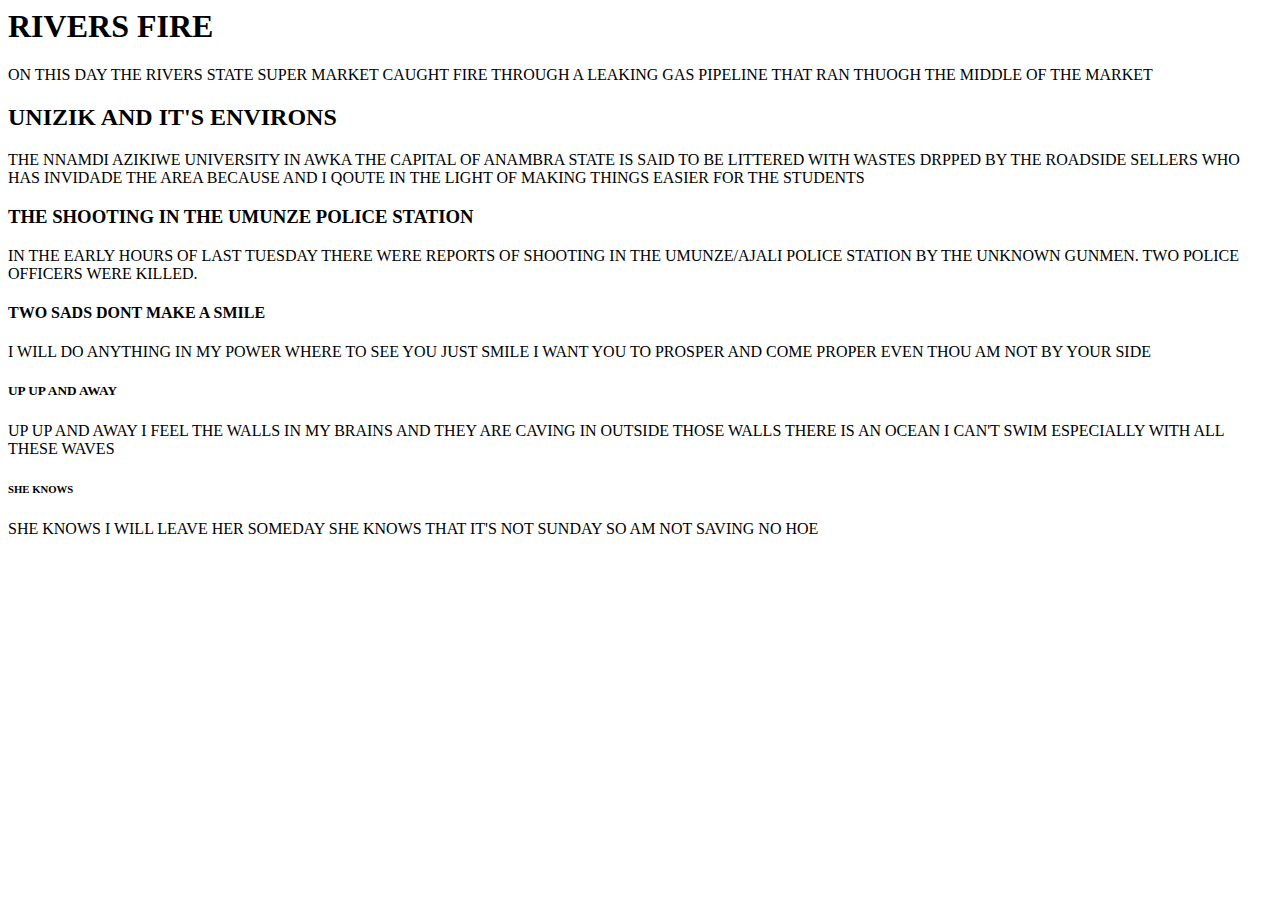
==== index.html @ 9cbd5896 "Update and rename LOTTY2.html to index.html" ====
<DOCTYPE HTML>
<HTML>
<HEAD>
<TITLE>ONEWAY SITE</TITLE>
</HEAD>
<BODY>
<h1>RIVERS FIRE</h1>
<P>ON THIS DAY THE RIVERS STATE SUPER MARKET CAUGHT FIRE THROUGH A LEAKING GAS PIPELINE THAT RAN THUOGH THE MIDDLE OF THE MARKET</P>
<h2>UNIZIK AND IT'S ENVIRONS</h2>
<P>THE NNAMDI AZIKIWE UNIVERSITY IN AWKA THE CAPITAL OF ANAMBRA STATE IS SAID TO BE LITTERED WITH WASTES DRPPED BY THE ROADSIDE SELLERS WHO HAS INVIDADE THE AREA BECAUSE AND I QOUTE IN THE LIGHT OF MAKING THINGS EASIER FOR THE STUDENTS</P>
<h3>THE SHOOTING IN THE UMUNZE POLICE STATION</h3>
<P>IN THE EARLY HOURS OF LAST TUESDAY THERE WERE REPORTS OF SHOOTING IN THE UMUNZE/AJALI POLICE STATION BY THE UNKNOWN GUNMEN. TWO POLICE OFFICERS WERE KILLED.</P>
<h4>TWO SADS DONT MAKE A SMILE</h4>
<P>I WILL DO ANYTHING IN MY POWER WHERE TO SEE YOU JUST SMILE I WANT YOU TO PROSPER AND COME PROPER EVEN THOU AM NOT BY YOUR SIDE</P>
<h5>UP UP AND AWAY</h5>
<P>UP UP AND AWAY I FEEL THE WALLS IN MY BRAINS AND THEY ARE CAVING IN OUTSIDE THOSE WALLS THERE IS AN OCEAN I CAN'T SWIM ESPECIALLY WITH ALL THESE WAVES </P>
<h6>SHE KNOWS</h6>
<P>SHE KNOWS I WILL LEAVE HER SOMEDAY SHE KNOWS THAT IT'S NOT SUNDAY SO AM NOT SAVING NO HOE</P>
</BODY>
</HTML>
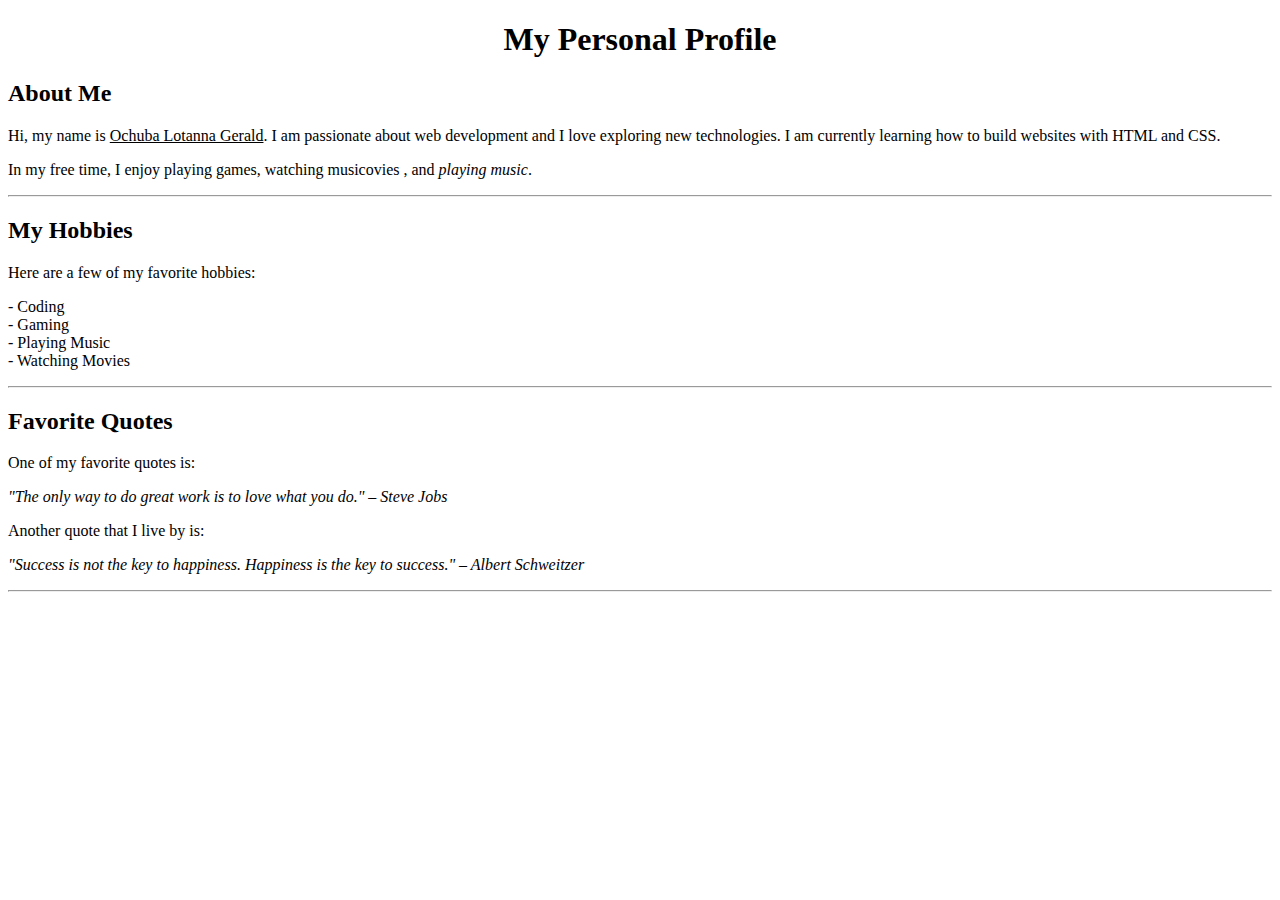
==== commit 5625a816: "Add files via upload" ====
--- a/index.html
+++ b/index.html
@@ -1,20 +1,33 @@
-<DOCTYPE HTML>
-<HTML>
-<HEAD>
-<TITLE>ONEWAY SITE</TITLE>
-</HEAD>
-<BODY>
-<h1>RIVERS FIRE</h1>
-<P>ON THIS DAY THE RIVERS STATE SUPER MARKET CAUGHT FIRE THROUGH A LEAKING GAS PIPELINE THAT RAN THUOGH THE MIDDLE OF THE MARKET</P>
-<h2>UNIZIK AND IT'S ENVIRONS</h2>
-<P>THE NNAMDI AZIKIWE UNIVERSITY IN AWKA THE CAPITAL OF ANAMBRA STATE IS SAID TO BE LITTERED WITH WASTES DRPPED BY THE ROADSIDE SELLERS WHO HAS INVIDADE THE AREA BECAUSE AND I QOUTE IN THE LIGHT OF MAKING THINGS EASIER FOR THE STUDENTS</P>
-<h3>THE SHOOTING IN THE UMUNZE POLICE STATION</h3>
-<P>IN THE EARLY HOURS OF LAST TUESDAY THERE WERE REPORTS OF SHOOTING IN THE UMUNZE/AJALI POLICE STATION BY THE UNKNOWN GUNMEN. TWO POLICE OFFICERS WERE KILLED.</P>
-<h4>TWO SADS DONT MAKE A SMILE</h4>
-<P>I WILL DO ANYTHING IN MY POWER WHERE TO SEE YOU JUST SMILE I WANT YOU TO PROSPER AND COME PROPER EVEN THOU AM NOT BY YOUR SIDE</P>
-<h5>UP UP AND AWAY</h5>
-<P>UP UP AND AWAY I FEEL THE WALLS IN MY BRAINS AND THEY ARE CAVING IN OUTSIDE THOSE WALLS THERE IS AN OCEAN I CAN'T SWIM ESPECIALLY WITH ALL THESE WAVES </P>
-<h6>SHE KNOWS</h6>
-<P>SHE KNOWS I WILL LEAVE HER SOMEDAY SHE KNOWS THAT IT'S NOT SUNDAY SO AM NOT SAVING NO HOE</P>
-</BODY>
-</HTML>
+<!DOCTYPE html>
+<html>
+<head>
+    <title>My Profile</title>
+</head>
+<body>
+   
+    <h1 align="center">My Personal Profile</h1>
+
+    <h2>About Me</h2>
+    <p>Hi, my name is <u>Ochuba Lotanna Gerald</u>. I am passionate about web development and I love exploring new technologies. I am currently learning how to build websites with HTML and CSS.</p>
+    <p>In my free time, I enjoy playing games, watching musicovies , and <i> playing music</i>.</p>
+    <hr> 
+
+    <h2>My Hobbies</h2>
+    <p>Here are a few of my favorite hobbies:</p>
+    <p>
+        - Coding<br>
+		- Gaming<br>
+        - Playing Music<br>
+        - Watching Movies
+    </p>
+    <hr>
+
+    <h2>Favorite Quotes</h2>
+    <p>One of my favorite quotes is:</p>
+    <p><i>"The only way to do great work is to love what you do." – Steve Jobs</i></p>
+    <p>Another quote that I live by is:</p>
+    <p><i>"Success is not the key to happiness. Happiness is the key to success." – Albert Schweitzer</i></p>
+    <hr>
+
+</body>
+</html>
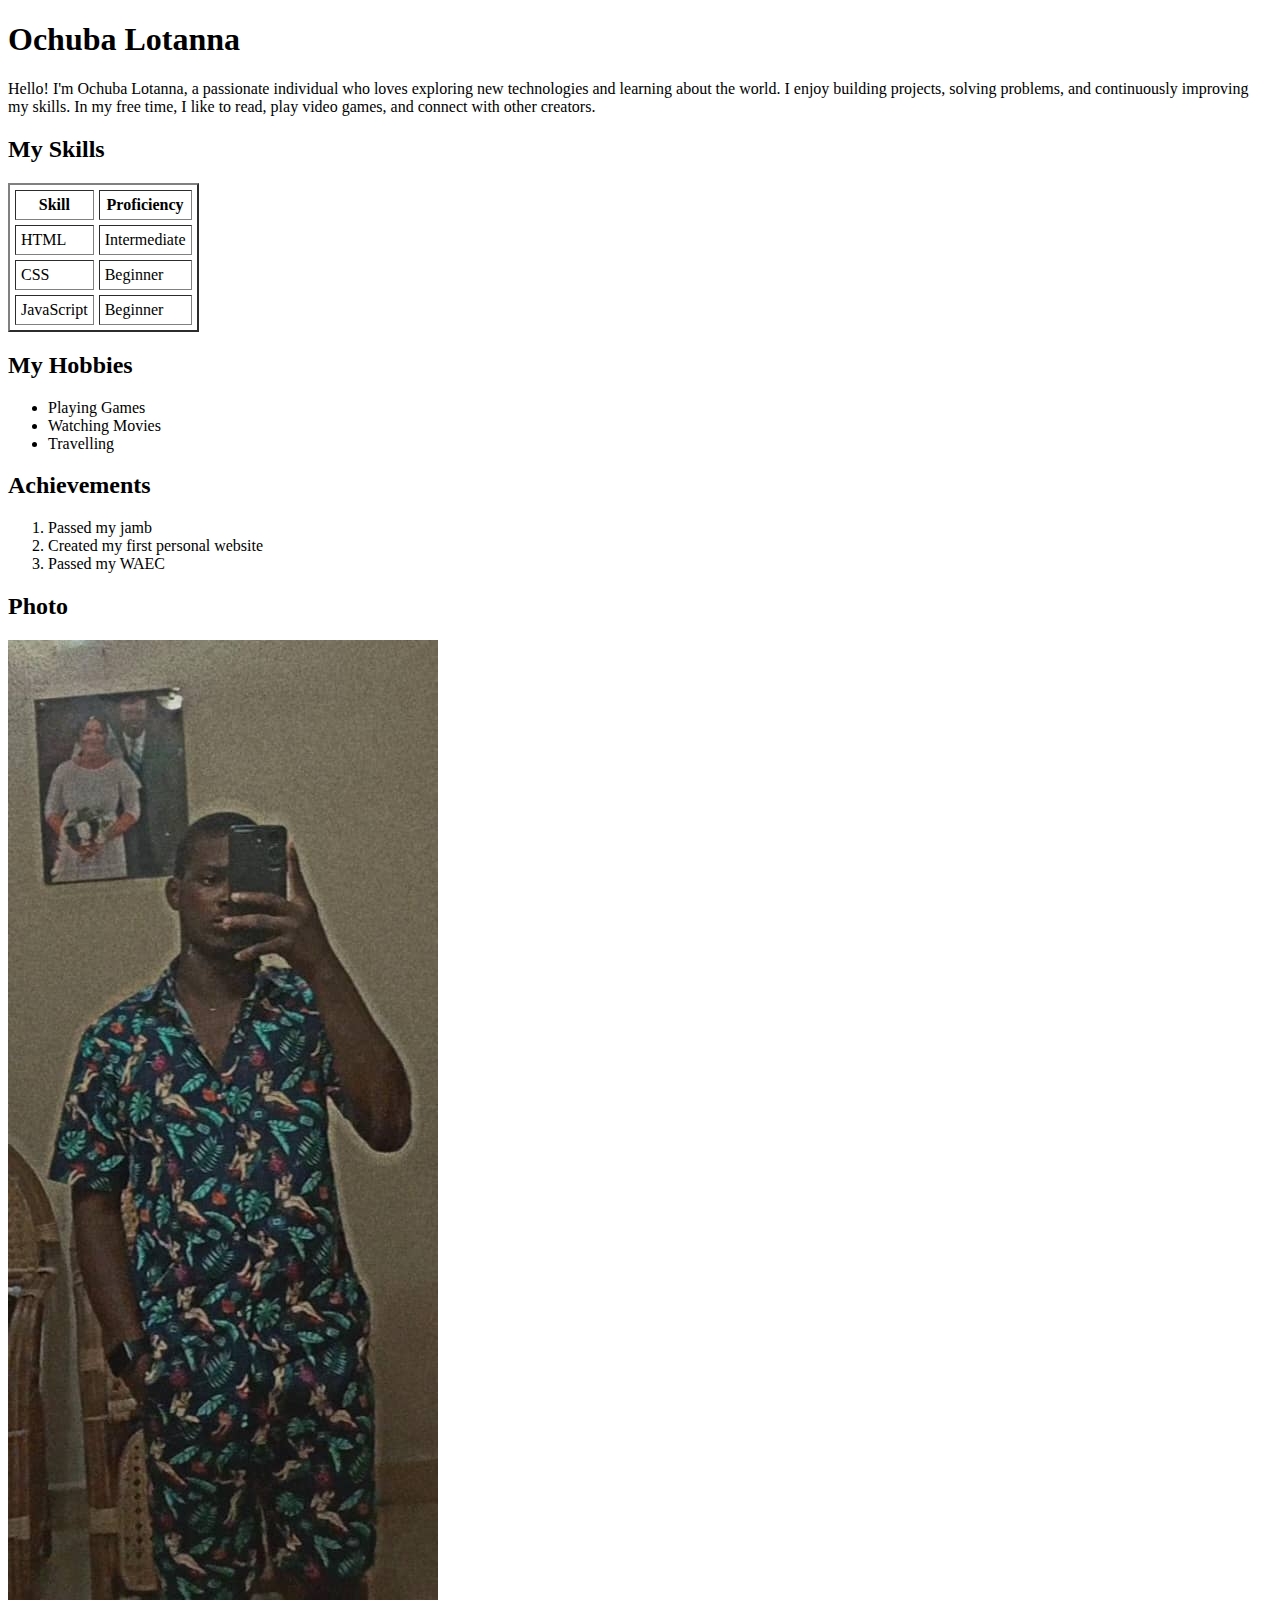
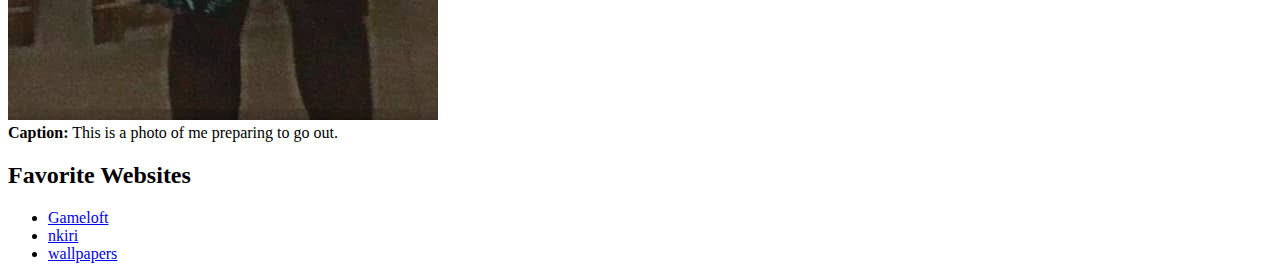
==== commit a6e9f925: "Add files via upload" ====
--- a/index.html
+++ b/index.html
@@ -1,33 +1,55 @@
 <!DOCTYPE html>
-<html>
+<html lang="en">
 <head>
-    <title>My Profile</title>
-</head>
+    <title>My Portfolio</title>
+   </head>
 <body>
-   
-    <h1 align="center">My Personal Profile</h1>
+    <h1>Ochuba Lotanna</h1>
+    <p>Hello! I'm Ochuba Lotanna, a passionate individual who loves exploring new technologies and learning about the world. I enjoy building projects, solving problems, and continuously improving my skills. In my free time, I like to read, play video games, and connect with other creators.</p>
 
-    <h2>About Me</h2>
-    <p>Hi, my name is <u>Ochuba Lotanna Gerald</u>. I am passionate about web development and I love exploring new technologies. I am currently learning how to build websites with HTML and CSS.</p>
-    <p>In my free time, I enjoy playing games, watching musicovies , and <i> playing music</i>.</p>
-    <hr> 
+    <h2>My Skills</h2>
+    <table border="2" cellpadding="5" cellspacing="5">
+        <tr>
+            <th>Skill</th>
+            <th>Proficiency</th>
+        </tr>
+        <tr>
+            <td>HTML</td>
+            <td>Intermediate</td>
+        </tr>
+        <tr>
+            <td>CSS</td>
+            <td>Beginner</td>
+        </tr>
+        <tr>
+            <td>JavaScript</td>
+            <td>Beginner</td>
+        </tr>
+    </table>
 
     <h2>My Hobbies</h2>
-    <p>Here are a few of my favorite hobbies:</p>
-    <p>
-        - Coding<br>
-		- Gaming<br>
-        - Playing Music<br>
-        - Watching Movies
-    </p>
-    <hr>
+    <ul>
+        <li>Playing Games</li>
+        <li>Watching Movies</li>
+        <li>Travelling</li>
+    </ul>
 
-    <h2>Favorite Quotes</h2>
-    <p>One of my favorite quotes is:</p>
-    <p><i>"The only way to do great work is to love what you do." – Steve Jobs</i></p>
-    <p>Another quote that I live by is:</p>
-    <p><i>"Success is not the key to happiness. Happiness is the key to success." – Albert Schweitzer</i></p>
-    <hr>
+    <h2>Achievements</h2>
+    <ol>
+        <li>Passed my jamb</li>
+        <li>Created my first personal website</li>
+        <li>Passed my WAEC</li>
+    </ol>
 
+    <h2>Photo</h2>
+    <img src="images/lotty.jpeg" alt="Your Photo">
+    <figcaption><strong>Caption:</strong> This is a photo of me preparing to go out.</figcaption>
+
+    <h2>Favorite Websites</h2>
+    <ul>
+        <li><a href="https://www.gameloft.com" class="link" target="_blank">Gameloft</a></li>
+        <li><a href="https://www.nkiri.com" class="link">nkiri</a></li>
+        <li><a href="https://www.wallpapers.com" class="link" target="_blank">wallpapers</a></li>
+    </ul>
 </body>
 </html>
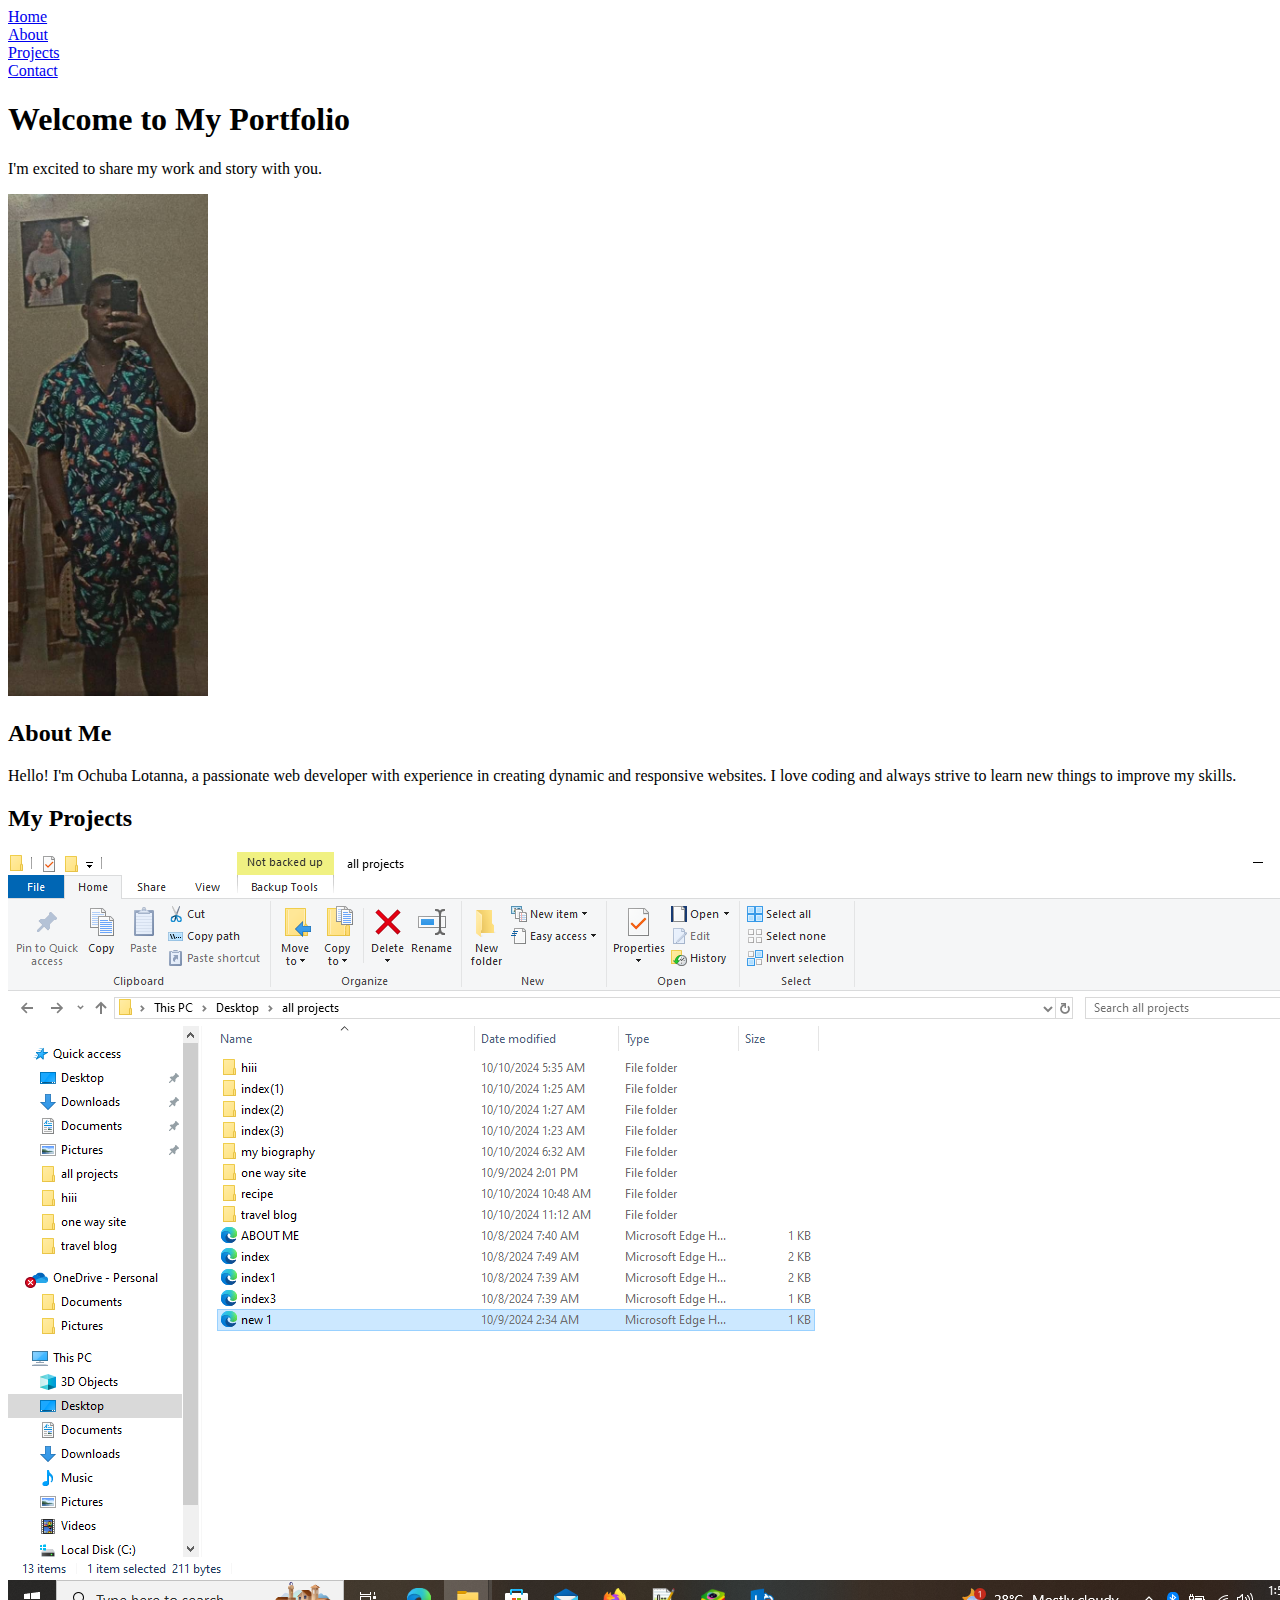
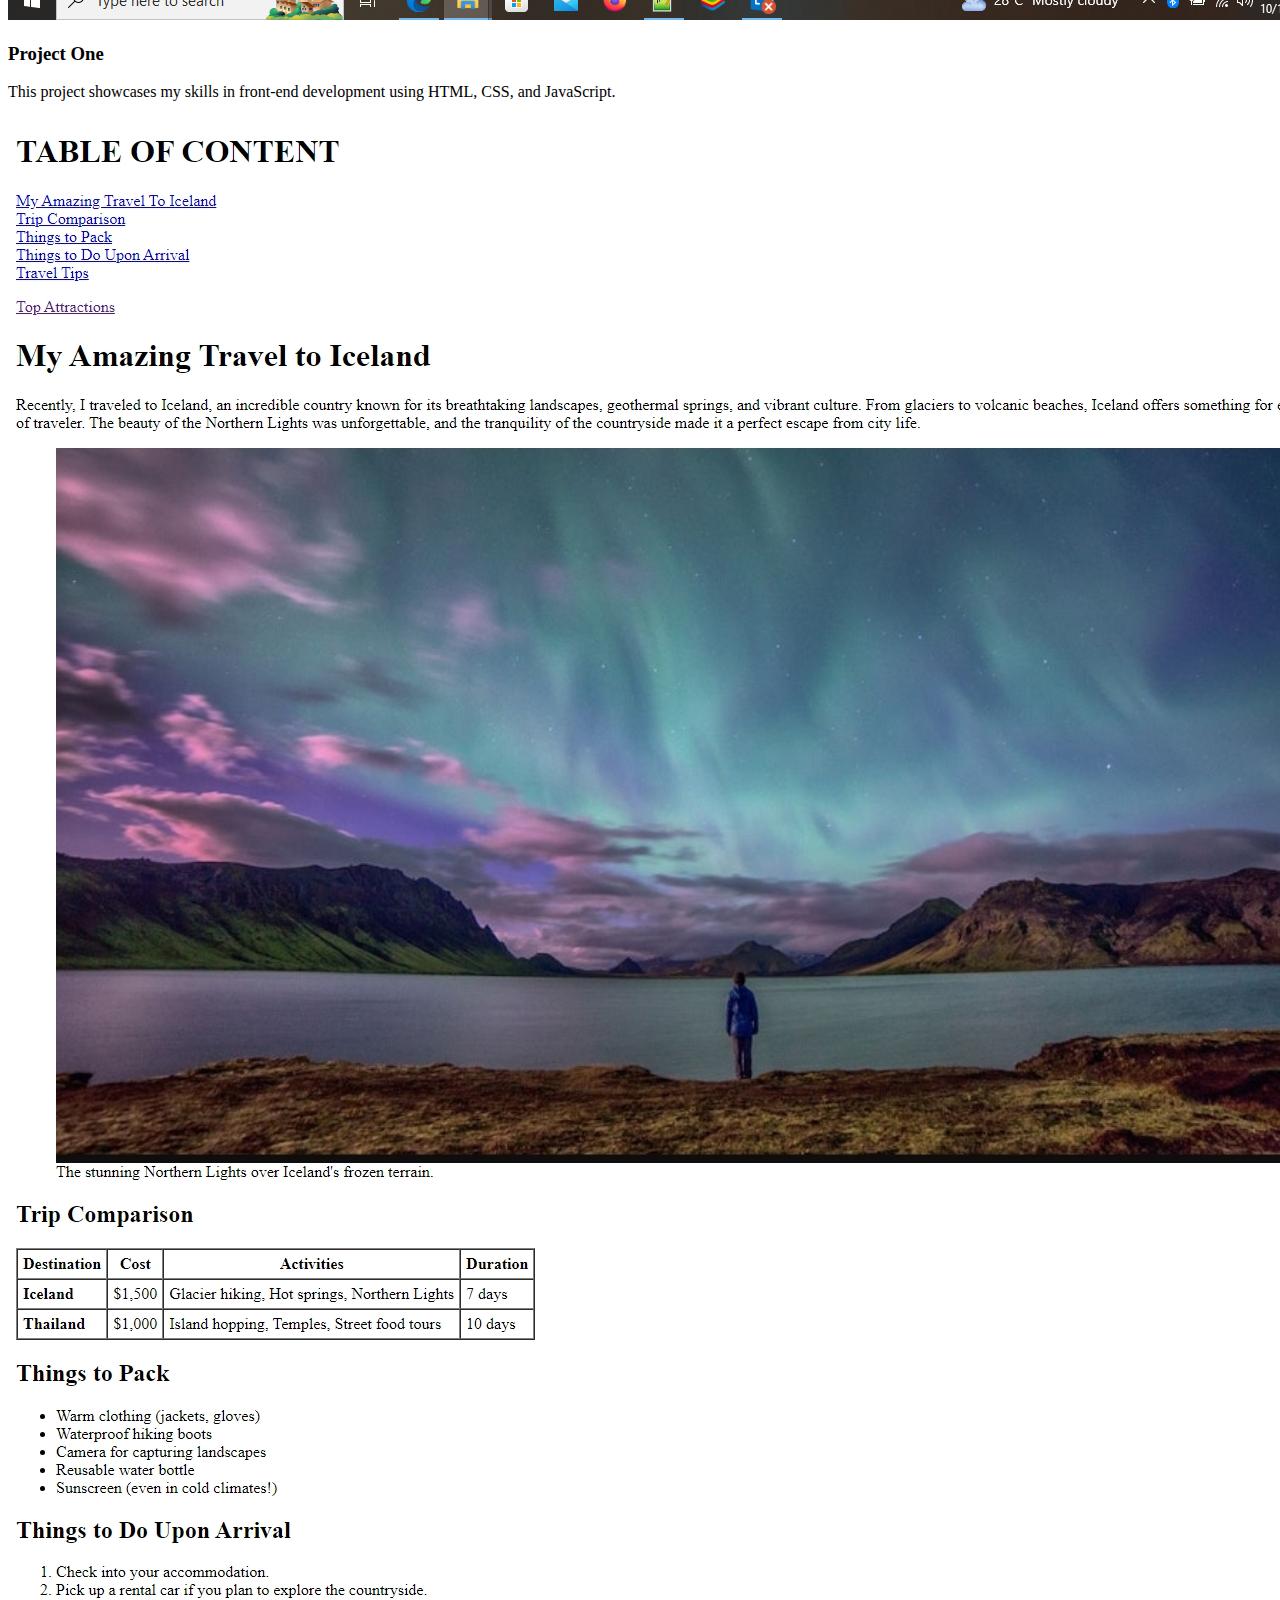
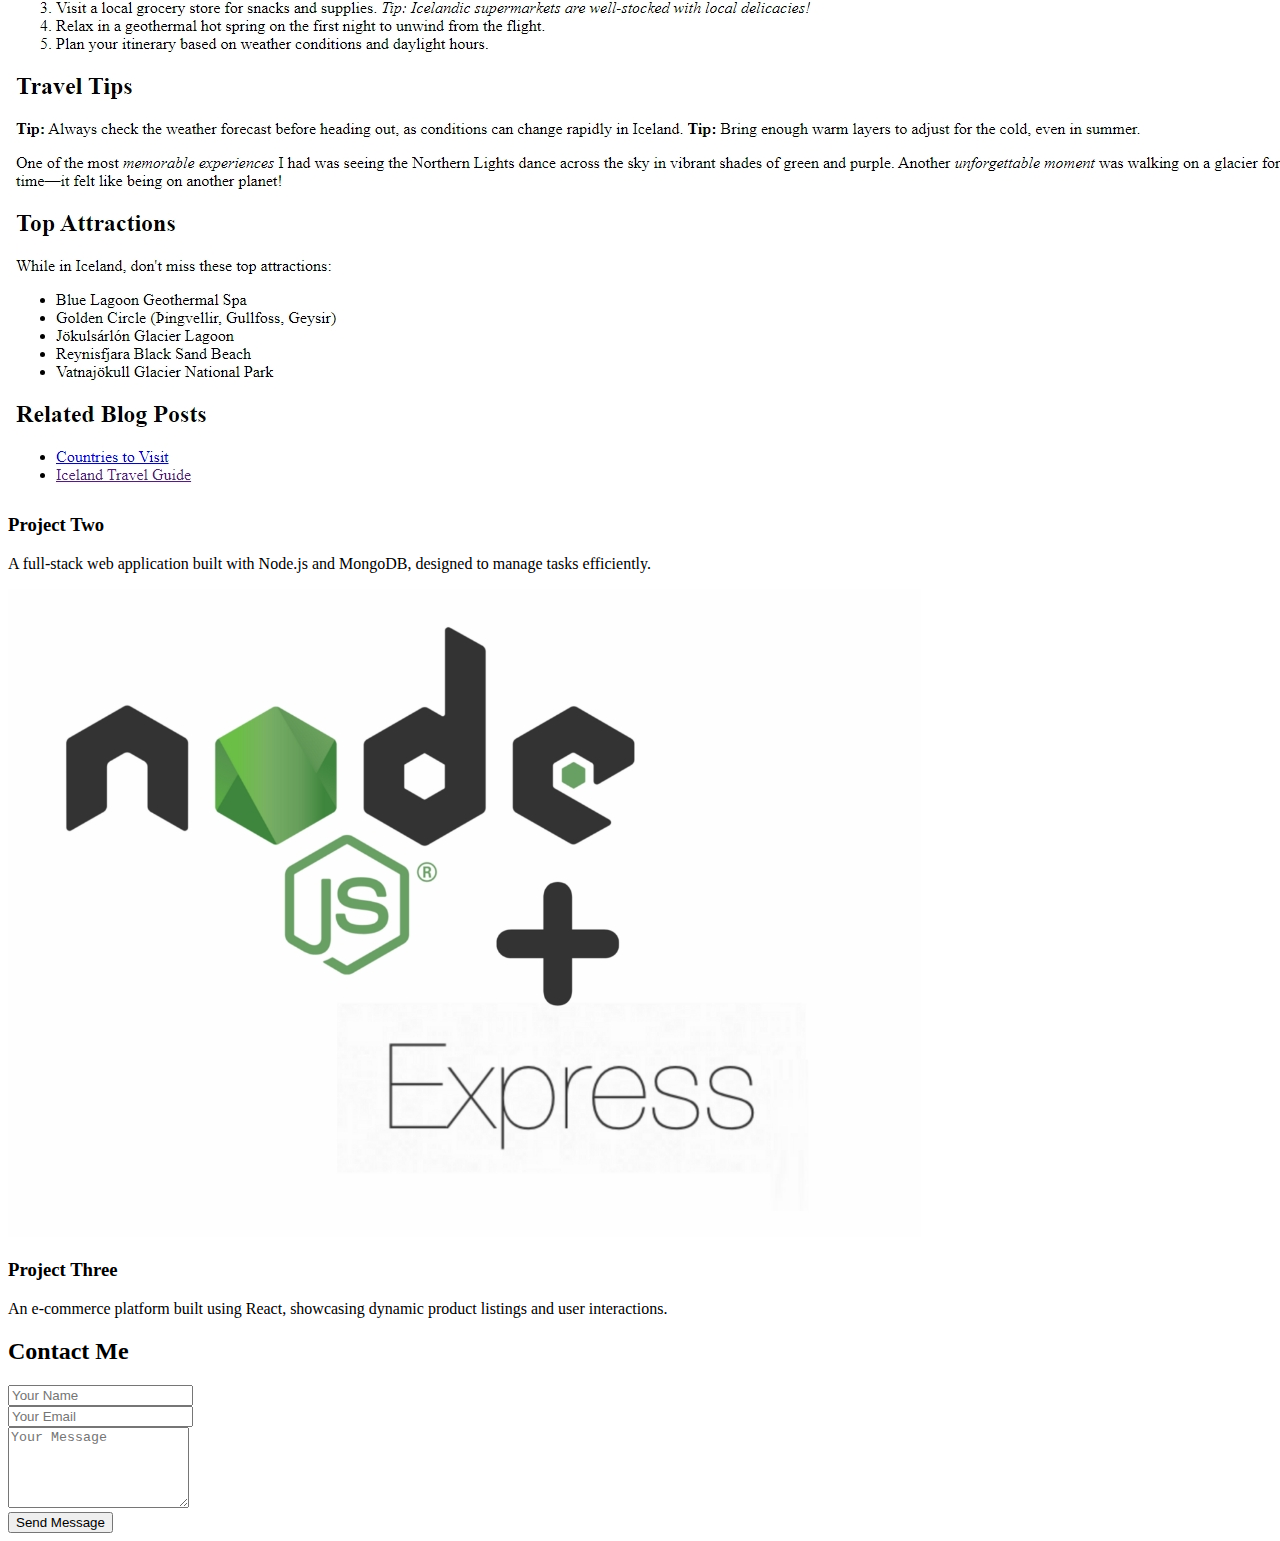
==== commit 24a03429: "Add files via upload" ====
--- a/index.html
+++ b/index.html
@@ -1,55 +1,64 @@
 <!DOCTYPE html>
 <html lang="en">
 <head>
+
     <title>My Portfolio</title>
-   </head>
+   
+</head>
 <body>
-    <h1>Ochuba Lotanna</h1>
-    <p>Hello! I'm Ochuba Lotanna, a passionate individual who loves exploring new technologies and learning about the world. I enjoy building projects, solving problems, and continuously improving my skills. In my free time, I like to read, play video games, and connect with other creators.</p>
 
-    <h2>My Skills</h2>
-    <table border="2" cellpadding="5" cellspacing="5">
-        <tr>
-            <th>Skill</th>
-            <th>Proficiency</th>
-        </tr>
-        <tr>
-            <td>HTML</td>
-            <td>Intermediate</td>
-        </tr>
-        <tr>
-            <td>CSS</td>
-            <td>Beginner</td>
-        </tr>
-        <tr>
-            <td>JavaScript</td>
-            <td>Beginner</td>
-        </tr>
-    </table>
+    <header>
+        <nav>
+            <a href="#home">Home</a><br/>
+            <a href="#about">About</a><br/>
+            <a href="#projects">Projects</a><br/>
+            <a href="#contact">Contact</a><br/>
+        </nav>
+    </header>
 
-    <h2>My Hobbies</h2>
-    <ul>
-        <li>Playing Games</li>
-        <li>Watching Movies</li>
-        <li>Travelling</li>
-    </ul>
+    <section id="home">
+        <h1>Welcome to My Portfolio</h1>
+        <p>I'm excited to share my work and story with you.</p>
+    </section>
 
-    <h2>Achievements</h2>
-    <ol>
-        <li>Passed my jamb</li>
-        <li>Created my first personal website</li>
-        <li>Passed my WAEC</li>
-    </ol>
+    <section id="about">
+        <img src="images/lotty.jpeg" alt="Profile Picture" width="200">
+        <div>
+            <h2>About Me</h2>
+            <p>Hello! I'm Ochuba Lotanna, a passionate web developer with experience in creating dynamic and responsive websites. I love coding and always strive to learn new things to improve my skills.</p>
+        </div>
+    </section>
 
-    <h2>Photo</h2>
-    <img src="images/lotty.jpeg" alt="Your Photo">
-    <figcaption><strong>Caption:</strong> This is a photo of me preparing to go out.</figcaption>
+    <section id="projects">
+        <h2>My Projects</h2>
+        <div class="projects-grid">
+            <div class="project">
+                <img src="images/image2.png" alt="Project 1">
+                <h3>Project One</h3>
+                <p>This project showcases my skills in front-end development using HTML, CSS, and JavaScript.</p>
+            </div>
+            <div class="project">
+                <img src="images/image1.jpeg" alt="Project 2">
+                <h3>Project Two</h3>
+                <p>A full-stack web application built with Node.js and MongoDB, designed to manage tasks efficiently.</p>
+            </div>
+            <div class="project">
+                <img src="images/image3.jpeg" alt="Project 3">
+                <h3>Project Three</h3>
+                <p>An e-commerce platform built using React, showcasing dynamic product listings and user interactions.</p>
+            </div>
+        </div>
+    </section>
 
-    <h2>Favorite Websites</h2>
-    <ul>
-        <li><a href="https://www.gameloft.com" class="link" target="_blank">Gameloft</a></li>
-        <li><a href="https://www.nkiri.com" class="link">nkiri</a></li>
-        <li><a href="https://www.wallpapers.com" class="link" target="_blank">wallpapers</a></li>
-    </ul>
+    <section id="contact">
+        <h2>Contact Me</h2>
+        <form action="#" method="POST">
+            <input type="text" name="name" placeholder="Your Name" required><br/>
+            <input type="email" name="email" placeholder="Your Email" required><br/>
+            <textarea name="message" rows="5" placeholder="Your Message" required></textarea><br/>
+            <button type="submit">Send Message</button>
+        </form>
+    </section>
+
 </body>
 </html>
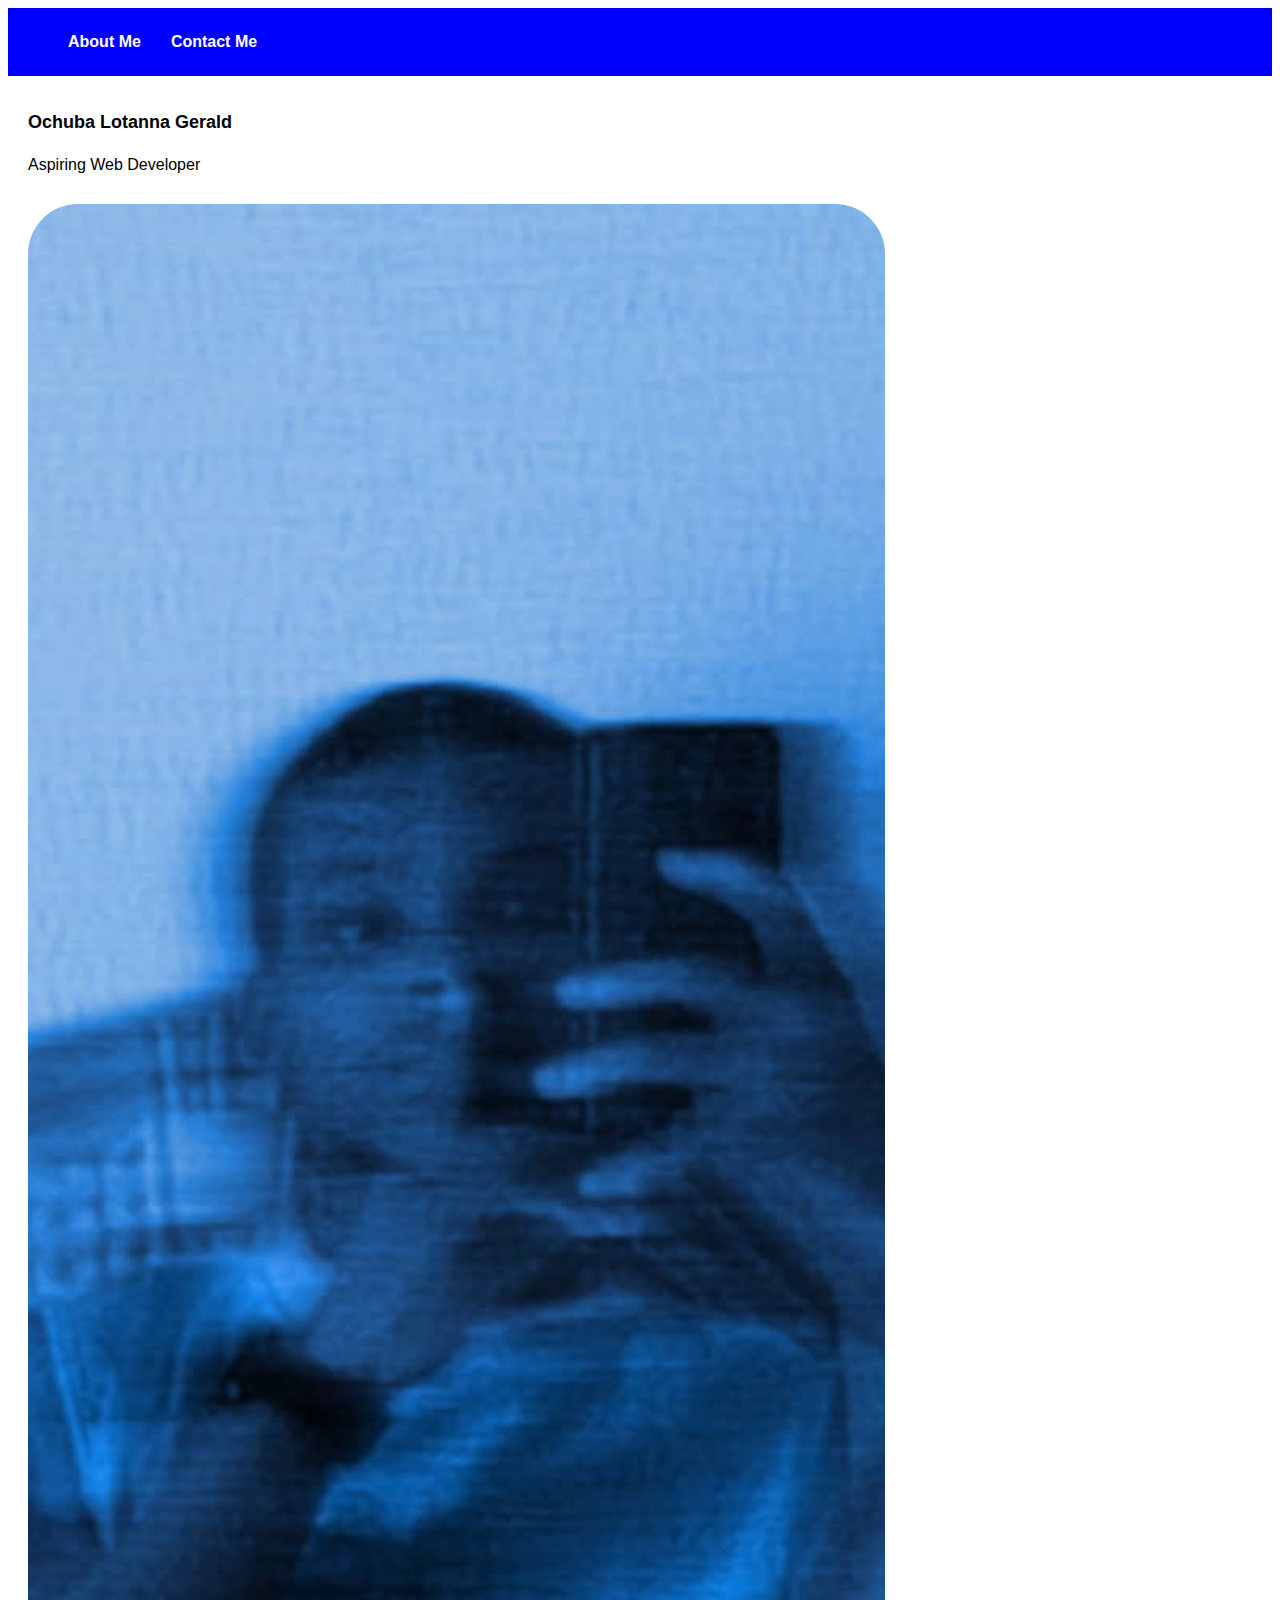
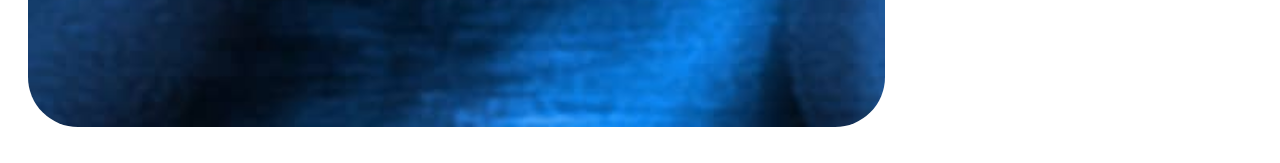
==== commit 2960bc2f: "Add files via upload" ====
--- a/index.html
+++ b/index.html
@@ -1,64 +1,24 @@
 <!DOCTYPE html>
 <html lang="en">
 <head>
-
     <title>My Portfolio</title>
-   
+    <link rel="stylesheet" href="style.css">
 </head>
 <body>
-
     <header>
         <nav>
-            <a href="#home">Home</a><br/>
-            <a href="#about">About</a><br/>
-            <a href="#projects">Projects</a><br/>
-            <a href="#contact">Contact</a><br/>
+            <ul>
+                <li><a href="about me.html">About Me</a></li>
+                <li><a href="contact me.html">Contact Me</a></li>
+            </ul>
         </nav>
     </header>
-
-    <section id="home">
-        <h1>Welcome to My Portfolio</h1>
-        <p>I'm excited to share my work and story with you.</p>
-    </section>
-
-    <section id="about">
-        <img src="images/lotty.jpeg" alt="Profile Picture" width="200">
-        <div>
-            <h2>About Me</h2>
-            <p>Hello! I'm Ochuba Lotanna, a passionate web developer with experience in creating dynamic and responsive websites. I love coding and always strive to learn new things to improve my skills.</p>
-        </div>
-    </section>
-
-    <section id="projects">
-        <h2>My Projects</h2>
-        <div class="projects-grid">
-            <div class="project">
-                <img src="images/image2.png" alt="Project 1">
-                <h3>Project One</h3>
-                <p>This project showcases my skills in front-end development using HTML, CSS, and JavaScript.</p>
-            </div>
-            <div class="project">
-                <img src="images/image1.jpeg" alt="Project 2">
-                <h3>Project Two</h3>
-                <p>A full-stack web application built with Node.js and MongoDB, designed to manage tasks efficiently.</p>
-            </div>
-            <div class="project">
-                <img src="images/image3.jpeg" alt="Project 3">
-                <h3>Project Three</h3>
-                <p>An e-commerce platform built using React, showcasing dynamic product listings and user interactions.</p>
-            </div>
-        </div>
-    </section>
-
-    <section id="contact">
-        <h2>Contact Me</h2>
-        <form action="#" method="POST">
-            <input type="text" name="name" placeholder="Your Name" required><br/>
-            <input type="email" name="email" placeholder="Your Email" required><br/>
-            <textarea name="message" rows="5" placeholder="Your Message" required></textarea><br/>
-            <button type="submit">Send Message</button>
-        </form>
-    </section>
-
+    <main>
+        <section class="intro">
+            <h1>Ochuba Lotanna Gerald</h1>
+            <p>Aspiring Web Developer</p>
+            <img src="images/image1.jpg" alt="Your Profile Picture" class="profile-pic">
+        </section>
+    </main>
 </body>
 </html>
--- a/style.css
+++ b/style.css
@@ -0,0 +1,102 @@
+body {
+    font-family: Arial, sans-serif;
+    line-height: 1.6;
+}
+
+header {
+    background-color: blue;
+    padding: 5px;
+    
+}
+
+nav ul {
+    list-style: none;
+    display: flex;
+    justify-content: left;
+}
+
+nav ul li {
+    margin: 0 15px;
+}
+
+nav ul li a {
+    color: #fff;
+    text-decoration: solid;
+    font-weight: bold;
+}
+
+nav ul li a:hover {
+    color: #f0a500;
+}
+
+main {
+    padding: 20px;
+    text-align: left;
+}
+
+.profile-pic {
+    border-radius: 50px;
+    width: 70%;
+    height: 80%;
+    margin-top: 10px;
+}
+
+table {
+    width: 100%;
+    margin-top: 20px;
+    border-collapse: collapse;
+}
+
+table, th, td {
+    border: 1px solid #ddd;
+    padding: 8px;
+}
+
+th {
+    background-color: #f0a500;
+    color: white;
+}
+
+form {
+    display: flex;
+    flex-direction: column;
+    align-items: left;
+}
+
+form input, form textarea {
+    width: 100%;
+    padding: 10px;
+    margin: 10px 0;
+    border: 1px solid #ddd;
+}
+
+form input[type="submit"] {
+    background-color: #333;
+    color: white;
+    cursor: pointer;
+}
+
+form input[type="submit"]:hover {
+    background-color: #f0a500;
+}
+
+h1{
+    font-size: large;
+    border-radius: 20%;
+}
+/* Responsive Design */
+@media (max-width: 768px) {
+    nav ul {
+        flex-direction: column;
+        align-items: left;
+    }
+
+    .profile-pic {
+        width: 100px;
+        height: 100px;
+    }
+
+    form input, form textarea {
+        width: 90%;
+    }
+}
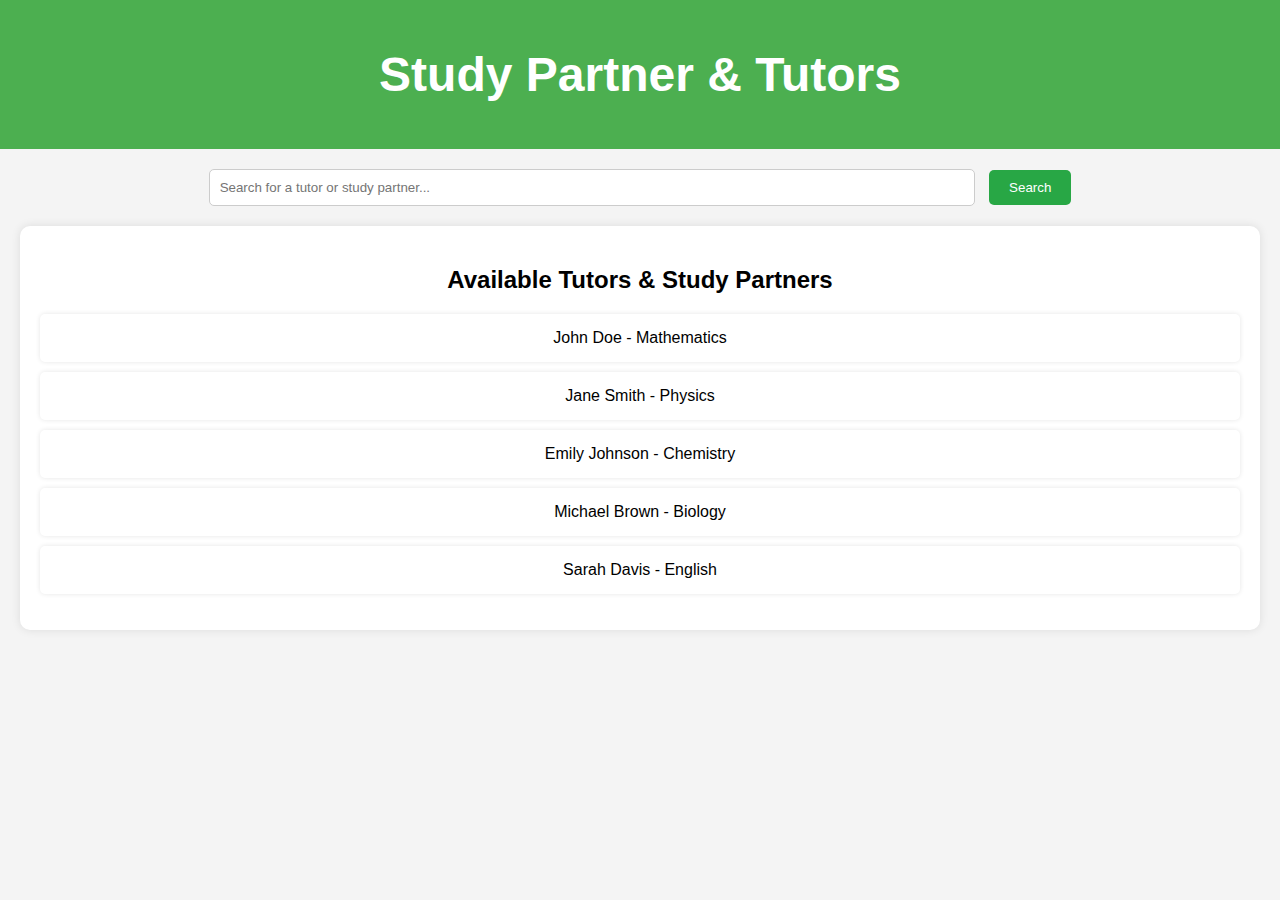
==== commit 69e1b18d: "Add files via upload" ====
--- a/index.html
+++ b/index.html
@@ -1,24 +1,28 @@
 <!DOCTYPE html>
 <html lang="en">
 <head>
-    <title>My Portfolio</title>
-    <link rel="stylesheet" href="style.css">
+    <meta charset="UTF-8">
+    <meta name="viewport" content="width=device-width, initial-scale=1.0">
+    <title>Study Partner & Tutors</title>
+    <link rel="stylesheet" href="stylesheet.css">
 </head>
 <body>
     <header>
-        <nav>
-            <ul>
-                <li><a href="about me.html">About Me</a></li>
-                <li><a href="contact me.html">Contact Me</a></li>
-            </ul>
-        </nav>
+        <h1>Study Partner & Tutors</h1>
     </header>
-    <main>
-        <section class="intro">
-            <h1>Ochuba Lotanna Gerald</h1>
-            <p>Aspiring Web Developer</p>
-            <img src="images/image1.jpg" alt="Your Profile Picture" class="profile-pic">
-        </section>
-    </main>
+
+    <section class="search-section">
+        <input type="text" id="searchInput" placeholder="Search for a tutor or study partner...">
+        <button onclick="searchTutor()">Search</button>
+    </section>
+
+    <section class="tutor-list">
+        <h2>Available Tutors & Study Partners</h2>
+        <ul id="tutorContainer">
+            <!-- Tutors will be populated here via JavaScript -->
+        </ul>
+    </section>
+
+    <script src="javascript.js"></script>
 </body>
 </html>
--- a/stylesheet.css
+++ b/stylesheet.css
@@ -0,0 +1,60 @@
+body {
+    font-family: Arial, sans-serif;
+    margin: 0;
+    padding: 0;
+    background-color: #f4f4f4;
+    text-align: center;
+}
+
+header {
+    background-color: #4CAF50;
+    color: white;
+    padding: 15px;
+    font-size: 24px;
+}
+
+.search-section {
+    margin: 20px;
+}
+
+input {
+    padding: 10px;
+    width: 60%;
+    margin-right: 10px;
+    border-radius: 5px;
+    border: 1px solid #ccc;
+}
+
+button {
+    padding: 10px 20px;
+    background-color: #28a745;
+    color: white;
+    border: none;
+    cursor: pointer;
+    border-radius: 5px;
+}
+
+button:hover {
+    background-color: #218838;
+}
+
+.tutor-list {
+    background-color: white;
+    padding: 20px;
+    margin: 20px;
+    border-radius: 10px;
+    box-shadow: 0px 0px 10px rgba(0, 0, 0, 0.1);
+}
+
+ul {
+    list-style: none;
+    padding: 0;
+}
+
+li {
+    background-color: #fff;
+    padding: 15px;
+    margin: 10px 0;
+    border-radius: 5px;
+    box-shadow: 0px 0px 5px rgba(0, 0, 0, 0.1);
+}
